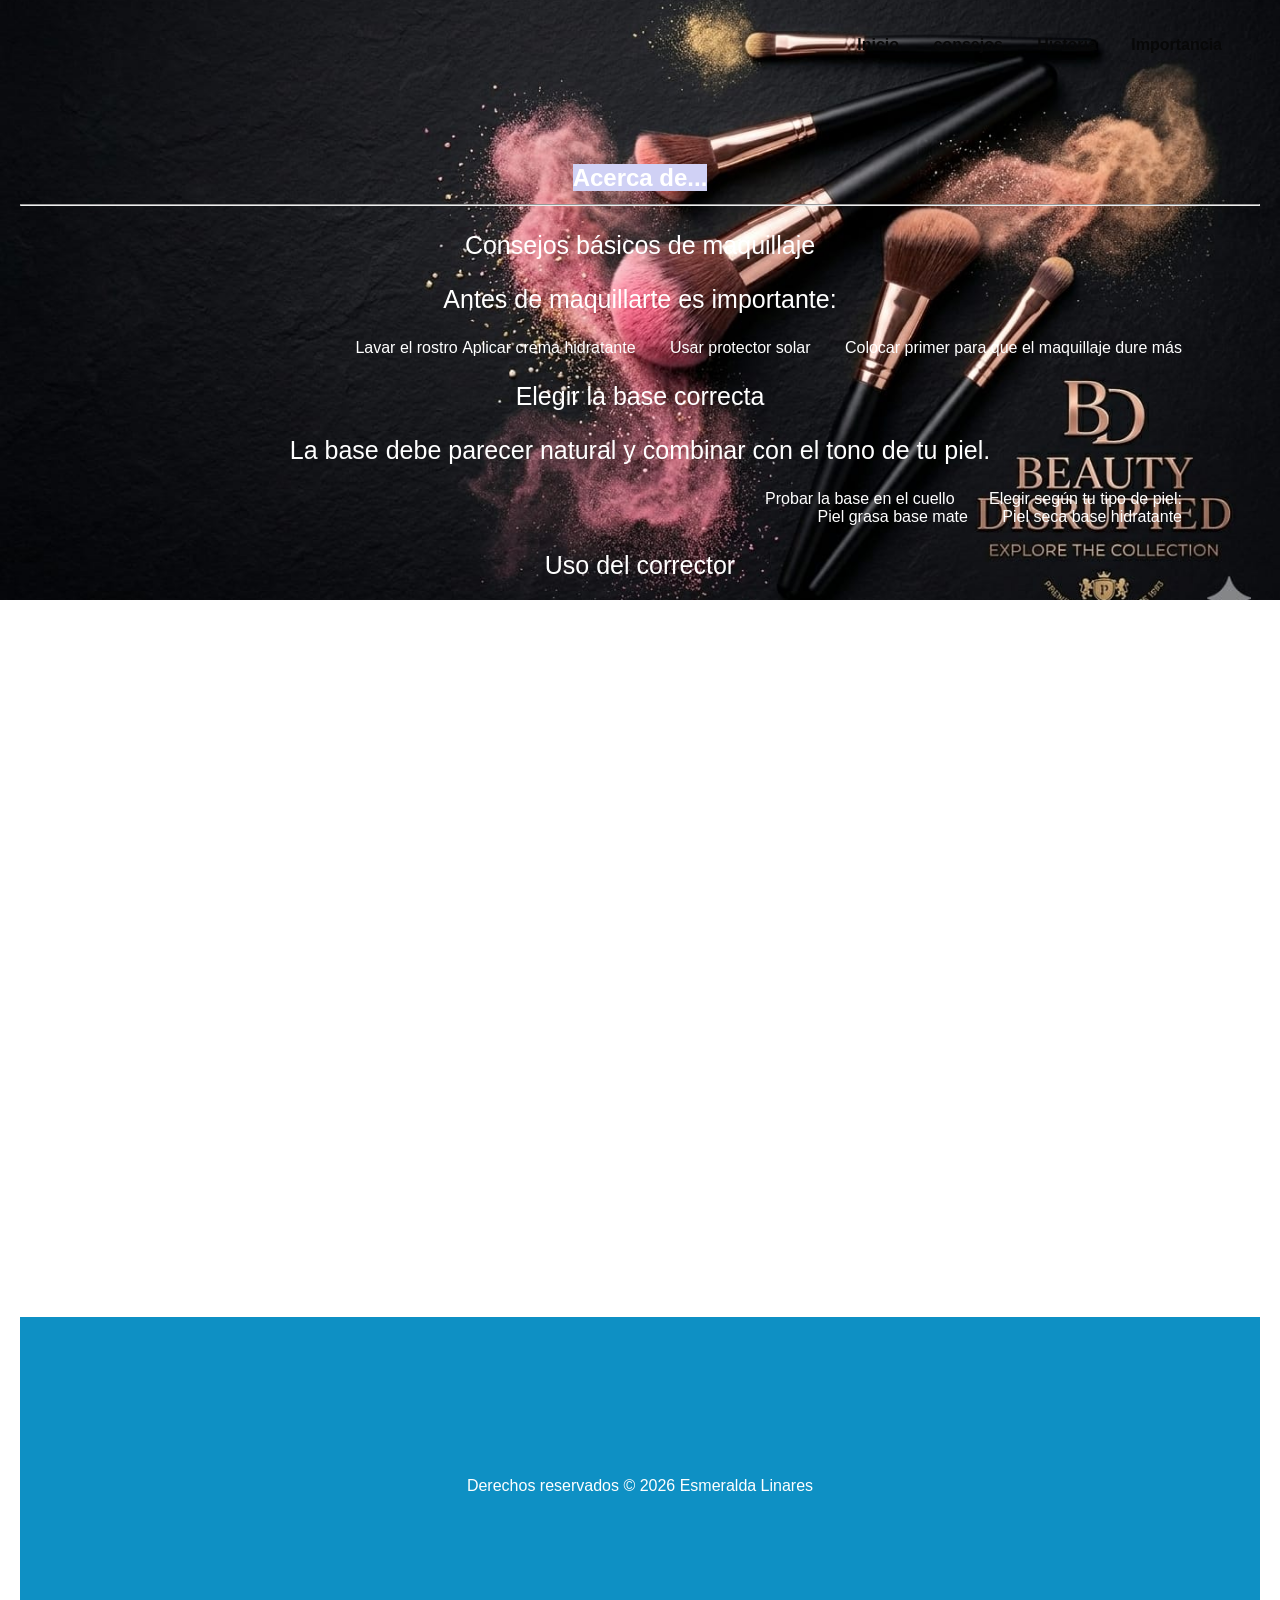
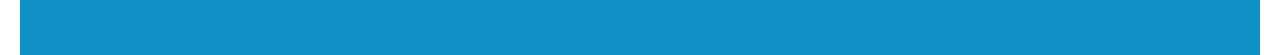
==== consejos.html @ 9aac24ac ""mis cambio"" ====
<!DOCTYPE html>
<html lang="es">
    <link rel="stylesheet" href="styles.css">
    <header id="mi-encabezado">
        <title>consejos del maquillaje</title>
       <nav>
<ul>
<li><a href="index.html">Inicio</a></li>
<li><a href="consejos.html">consejos</a></li>
<li><a href="historia.html">Historia</a></li>
<li><a href="cuido.html">Importancia</a></li>
</ul>
</nav>

<body>
<main>
    <section class="contenido"></section>
    <h2> <span style="background-color:rgb(208, 209, 245);" ;>Acerca
de...</span>
<tr><td> <hr>
</hr></h2>
<p>Consejos básicos de maquillaje</p>
<p>Antes de maquillarte es importante:</p>
<ul style="list-style-type: circle;"></ul>

<ul>Lavar el rostro</li>
<li>Aplicar crema hidratante</li>
<li>Usar protector solar</li>
<li>Colocar primer para que el maquillaje dure más</li>
</ul>
<p>Elegir la base correcta</p>
<p>La base debe parecer natural y combinar con el tono de tu piel.</p>
<ul>
    <li>Probar la base en el cuello</li>
    <li>Elegir según tu tipo de piel:</li>
    <ul style="list-style-type: circle;"></ul>
    <li>Piel grasa  base mate</li>
    <li>Piel seca   base hidratante</li>
</ul>
<p>Uso del corrector</p>
<p>El corrector ayuda a cubrir:</p>
<ul>
    <li>Ojeras</li>
    <li>Manchas</li>
    <li>Granitos</li>
</ul>
     <p>Tips</p>
    <p>Usa un corrector un poco más claro que tu piel para iluminar la mirada.</p>
    <p>Maquillaje de ojos</p>
    <p>Para un look natural:</p>
    <ul>
        <li>Sombras claras</li>
        <li>Deliniado fino</li>
        <li>Máscara de pestañas suave</li>
    </ul>
    <p>Para un look elegante:</p>
    <ul>
        <li>Sombras oscuras</li>
        <li>Efecto smokey eyes</li>
        <li>Pestañas más marcadas</li>
    </ul>
    <p>Labiales</p>
    <p>Colores recomendados:</p>
    <ul>
        <li>Nude    maquillaje natural</li>
        <li>Rojo    elegante</li>
        <li>Rosa    juvenil</li>
    </ul>
    <p>Consejo:</p>
    <p>Exfolia tus labios antes de aplicar labial para un acabado más suave.</p>
</td></tr>
</section>
</main>
<div class="footer">Derechos reservados © 2026 Esmeralda Linares</div>
<script src="script.js"></script>
</body>
</html>
---- styles.css ----
/*CONFIGURACION DEL ENCABEZADO*/
#mi-encabezado{
background-image:url('img/imagen14.jpeg');
background-size: cover; /* Ajusta la imagen para cubrir todo el fondo */
background-position: center; /* Centra la imagen en el encabezado */
height: 35rem; /* Altura del encabezado (ajusta según tus necesidades) */

color: #ffffff; /* Color del texto en el encabezado para asegurar la legibilidad */
text-orientation: upright;
text-align: center; /* Alinea el contenido al centro del encabezado */
padding: 20px; /* Espacio de relleno interno para el contenido */

}

/* Estilos adicionales para el Título en el encabezado */
#mi-encabezado h1 {
font-size: 45px; /* Tamaño de fuente del título */
font-family: Arial, Helvetica, sans-serif;
}

/* Estilos adicionales para el texto en el encabezado */
#mi-encabezado p {
font-size: 25px; /* Tamaño de fuente del texto del encabezado */
}

/*CONFIGURACION DEL MENU*/

/* Establece el fondo transparente para el menú */
nav {
background-color: rgba(255, 255, 255, 0);
padding: 20px;
position: fixed; /* Posiciona el menú en la parte superior de la página */
top: 0;
left: 0;
width: 100%;
transition: background-color 0.5s; /* Transición suave para el cambio de color de
fondo */

}

/* Estilos para los elementos menu*/
ul {
list-style-type: none;
text-align: right;
margin-right: 3rem;
}

/*elementos de la lista del menu*/
li {
display: inline;
margin-right: 30px; /* Espacio entre elementos del menú */
}

a {
text-decoration: none;
color: #080808; /* Color del texto del menú */
font-weight: bold;
}

/* Cambia el color del enlace cuando se pasa el mouse por encima */
a:hover {
color: #ff9900; /* Cambia el color al pasar el mouse por encima */
}

/*CONFIGURACION DEL BODY*/
body {
/*configura los margenes de la página*/
margin-top: 0px; /* Ajusta según la altura del menú */
margin-left: 0px;
margin-right: 0px;
font-family: Arial, Helvetica, sans-serif;
}

/*CONFIGURACION DEL CONTENIDO*/
.contenido {
/* configura el color, tamaño de fuente y alineación del texto en el cuerpo de la
página */
color: #000000;
font-size: 20px;
padding: 5%;
text-align:justify;

font-family: Arial, Helvetica, sans-serif;
}

.footer {
background-color: rgb(14, 144, 196); /* Cambia el color de fondo a azul */
padding: 10rem;
color: #fffdfd;
color: #ffffff; /* Color del texto en el encabezado para asegurar la legibilidad */
text-align: center; /* Alinea el contenido al centro del encabezado */
font-family: Arial, Helvetica, sans-serif;
}
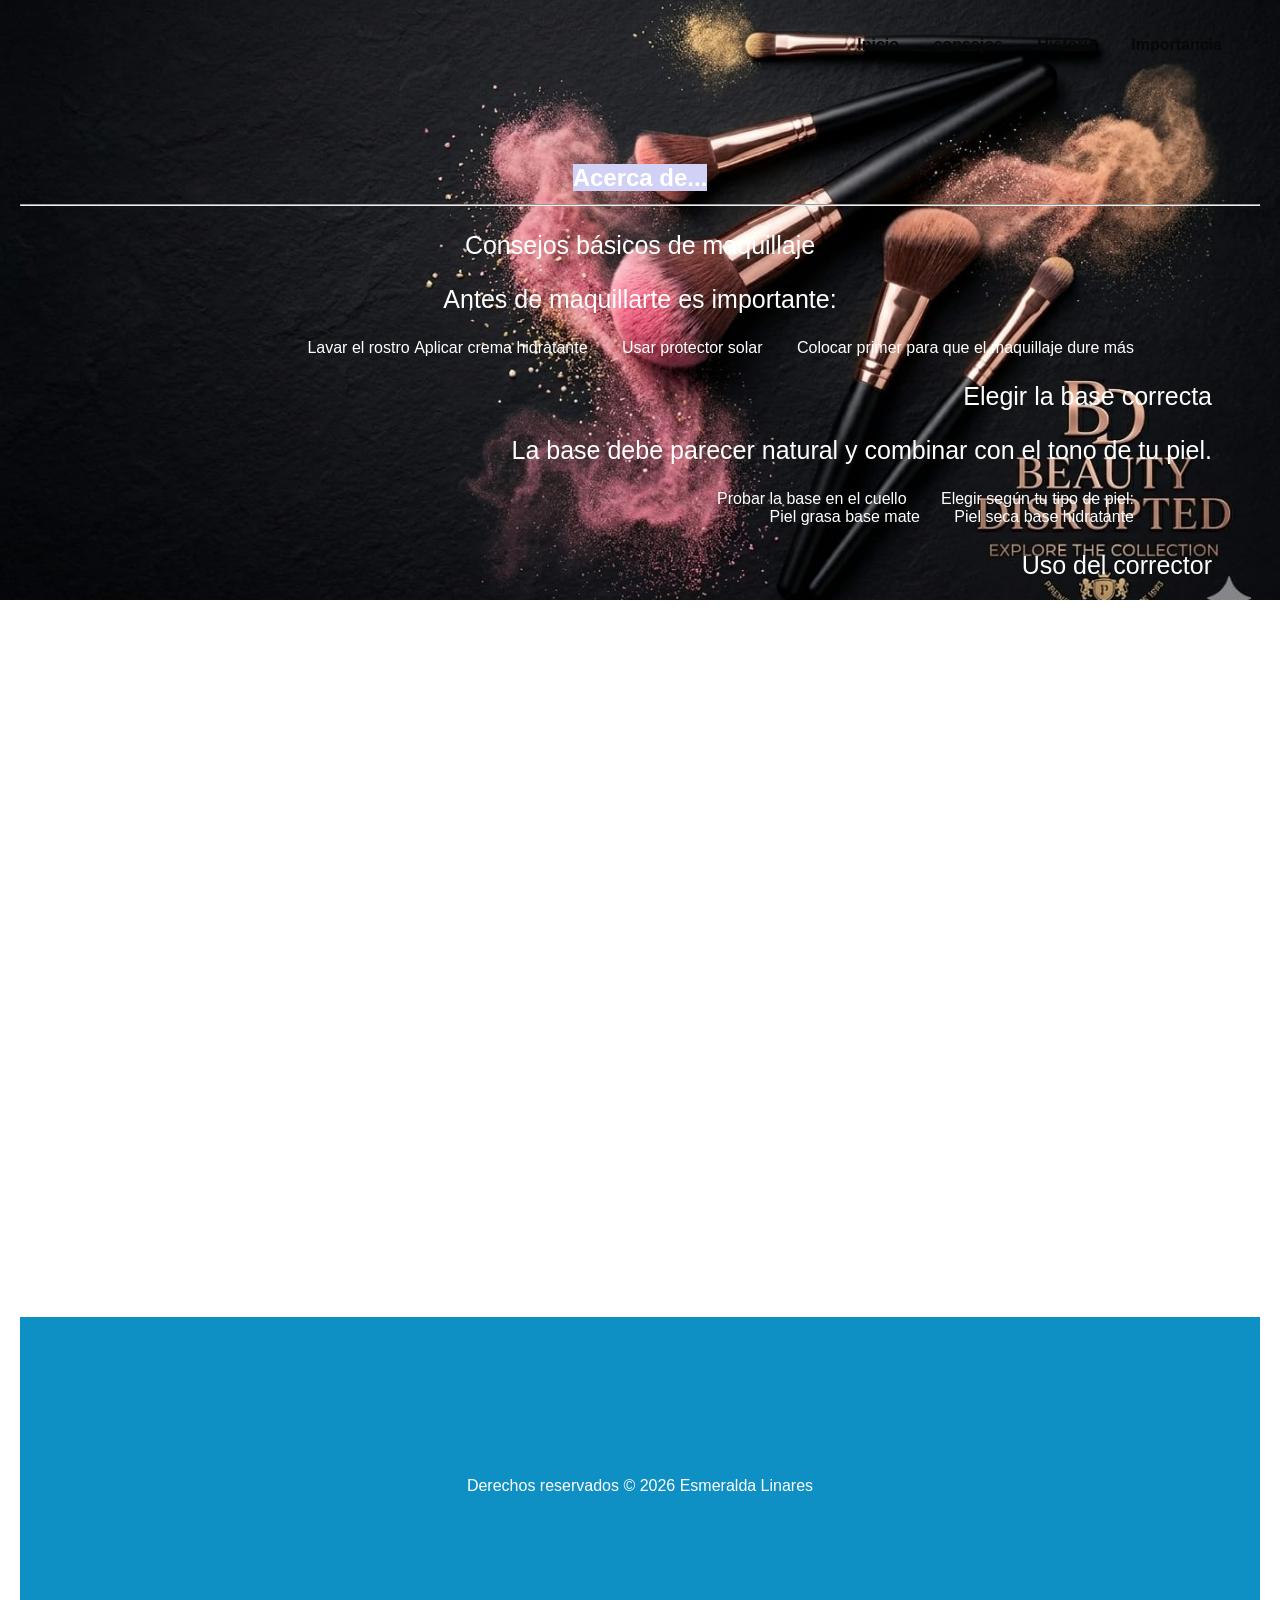
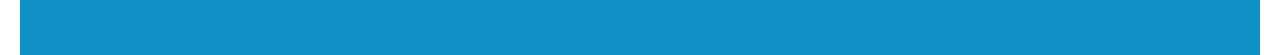
==== commit ef3a6857: "mis cambios" ====
--- a/consejos.html
+++ b/consejos.html
@@ -21,7 +21,7 @@
 </hr></h2>
 <p>Consejos básicos de maquillaje</p>
 <p>Antes de maquillarte es importante:</p>
-<ul style="list-style-type: circle;"></ul>
+<ul>
 
 <ul>Lavar el rostro</li>
 <li>Aplicar crema hidratante</li>
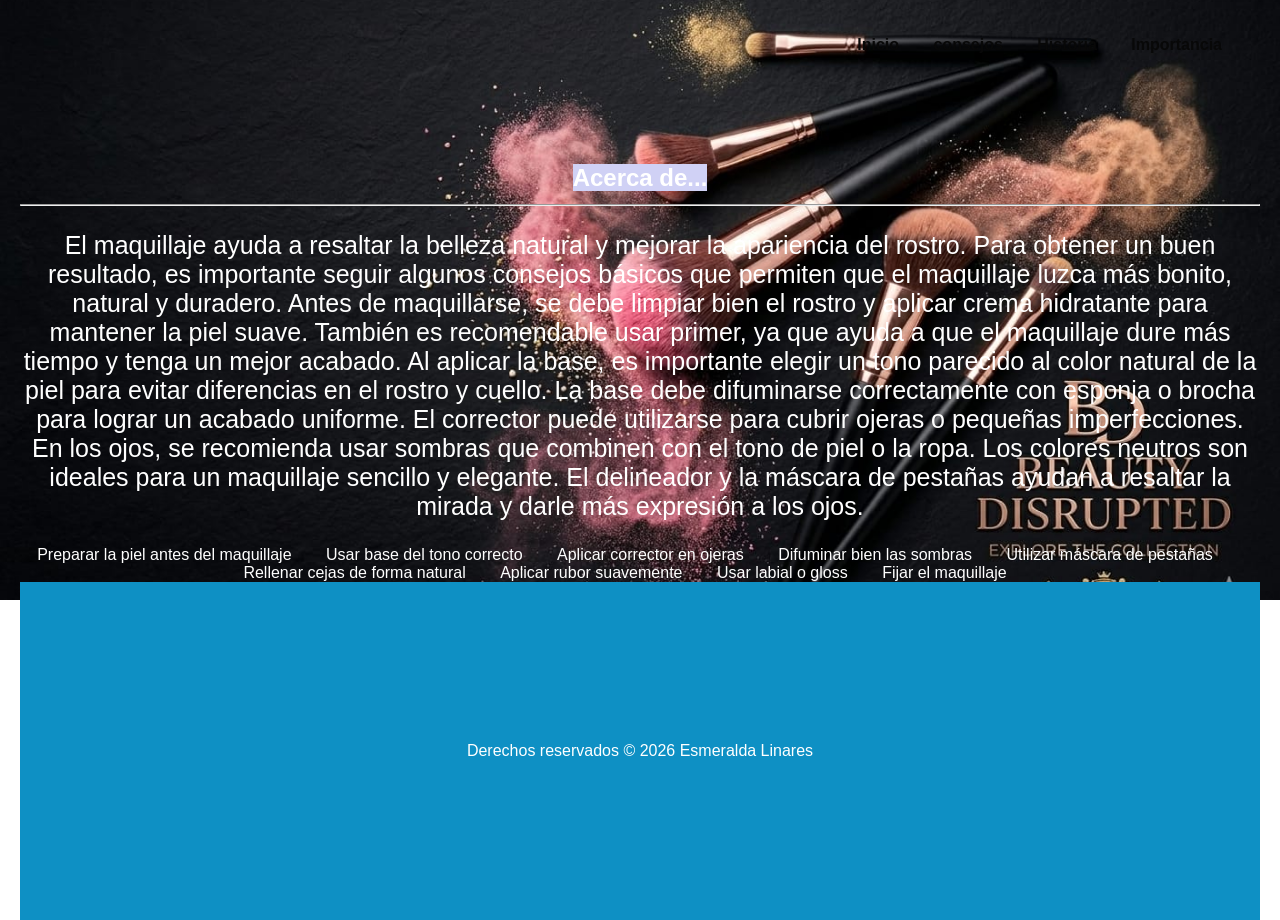
==== commit b40e3fc7: ""mis cambios"" ====
--- a/consejos.html
+++ b/consejos.html
@@ -19,55 +19,25 @@
 de...</span>
 <tr><td> <hr>
 </hr></h2>
-<p>Consejos básicos de maquillaje</p>
-<p>Antes de maquillarte es importante:</p>
+<p>El maquillaje ayuda a resaltar la belleza natural y mejorar la apariencia del rostro. Para obtener un buen resultado, es importante seguir algunos consejos básicos que permiten que el maquillaje luzca más bonito, natural y duradero.
+
+Antes de maquillarse, se debe limpiar bien el rostro y aplicar crema hidratante para mantener la piel suave. También es recomendable usar primer, ya que ayuda a que el maquillaje dure más tiempo y tenga un mejor acabado.
+
+Al aplicar la base, es importante elegir un tono parecido al color natural de la piel para evitar diferencias en el rostro y cuello. La base debe difuminarse correctamente con esponja o brocha para lograr un acabado uniforme. El corrector puede utilizarse para cubrir ojeras o pequeñas imperfecciones.
+
+En los ojos, se recomienda usar sombras que combinen con el tono de piel o la ropa. Los colores neutros son ideales para un maquillaje sencillo y elegante. El delineador y la máscara de pestañas ayudan a resaltar la mirada y darle más expresión a los ojos.
+</p
 <ul>
-
-<ul>Lavar el rostro</li>
-<li>Aplicar crema hidratante</li>
-<li>Usar protector solar</li>
-<li>Colocar primer para que el maquillaje dure más</li>
+  <li>Preparar la piel antes del maquillaje</li>
+  <li>Usar base del tono correcto</li>
+  <li>Aplicar corrector en ojeras</li>
+  <li>Difuminar bien las sombras</li>
+  <li>Utilizar máscara de pestañas</li>
+  <li>Rellenar cejas de forma natural</li>
+  <li>Aplicar rubor suavemente</li>
+  <li>Usar labial o gloss</li>
+  <li>Fijar el maquillaje</li>
 </ul>
-<p>Elegir la base correcta</p>
-<p>La base debe parecer natural y combinar con el tono de tu piel.</p>
-<ul>
-    <li>Probar la base en el cuello</li>
-    <li>Elegir según tu tipo de piel:</li>
-    <ul style="list-style-type: circle;"></ul>
-    <li>Piel grasa  base mate</li>
-    <li>Piel seca   base hidratante</li>
-</ul>
-<p>Uso del corrector</p>
-<p>El corrector ayuda a cubrir:</p>
-<ul>
-    <li>Ojeras</li>
-    <li>Manchas</li>
-    <li>Granitos</li>
-</ul>
-     <p>Tips</p>
-    <p>Usa un corrector un poco más claro que tu piel para iluminar la mirada.</p>
-    <p>Maquillaje de ojos</p>
-    <p>Para un look natural:</p>
-    <ul>
-        <li>Sombras claras</li>
-        <li>Deliniado fino</li>
-        <li>Máscara de pestañas suave</li>
-    </ul>
-    <p>Para un look elegante:</p>
-    <ul>
-        <li>Sombras oscuras</li>
-        <li>Efecto smokey eyes</li>
-        <li>Pestañas más marcadas</li>
-    </ul>
-    <p>Labiales</p>
-    <p>Colores recomendados:</p>
-    <ul>
-        <li>Nude    maquillaje natural</li>
-        <li>Rojo    elegante</li>
-        <li>Rosa    juvenil</li>
-    </ul>
-    <p>Consejo:</p>
-    <p>Exfolia tus labios antes de aplicar labial para un acabado más suave.</p>
 </td></tr>
 </section>
 </main>
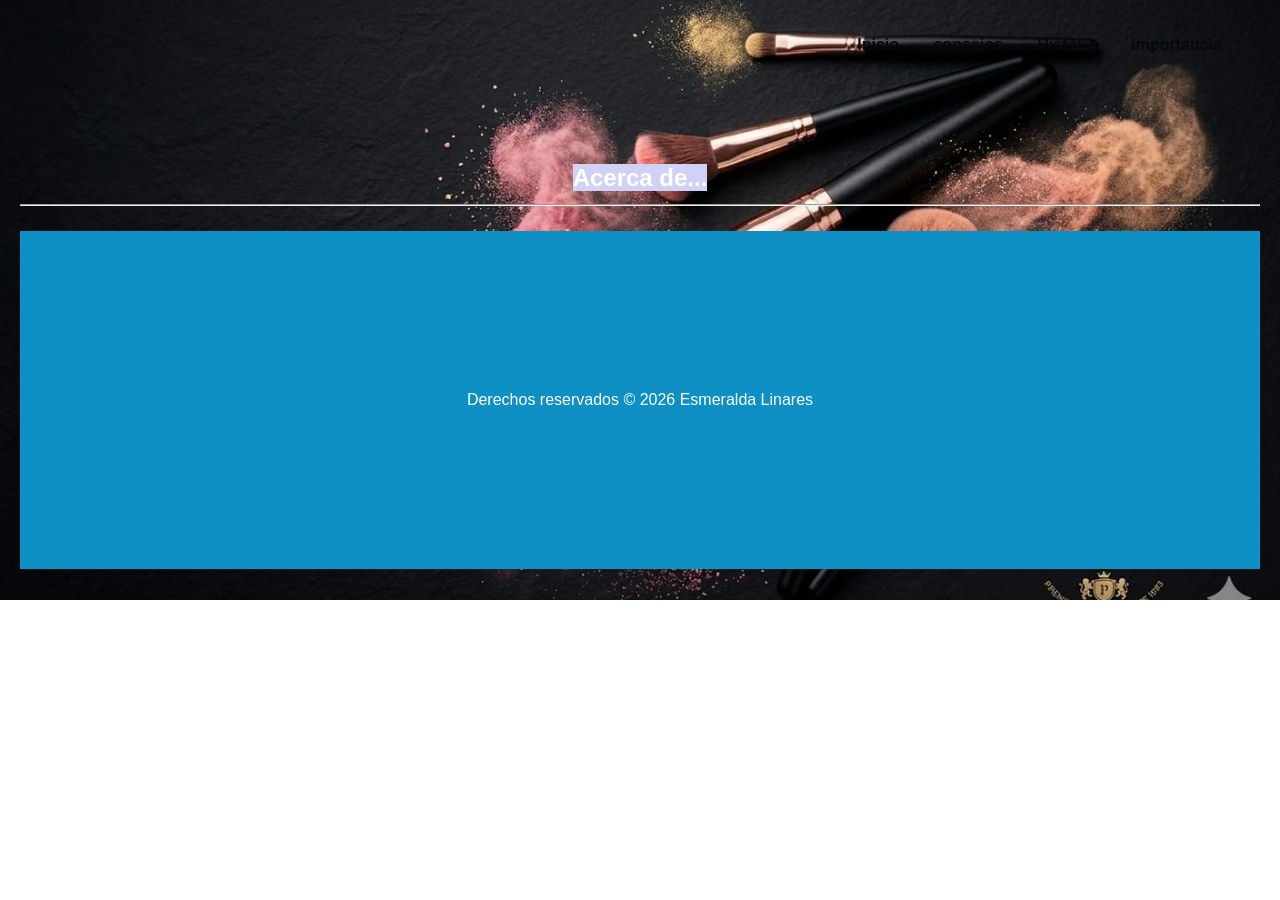
==== commit 411f686d: ""mis cambios"" ====
--- a/consejos.html
+++ b/consejos.html
@@ -17,27 +17,11 @@
     <section class="contenido"></section>
     <h2> <span style="background-color:rgb(208, 209, 245);" ;>Acerca
 de...</span>
+
 <tr><td> <hr>
-</hr></h2>
-<p>El maquillaje ayuda a resaltar la belleza natural y mejorar la apariencia del rostro. Para obtener un buen resultado, es importante seguir algunos consejos básicos que permiten que el maquillaje luzca más bonito, natural y duradero.
+</h2></h2>
 
-Antes de maquillarse, se debe limpiar bien el rostro y aplicar crema hidratante para mantener la piel suave. También es recomendable usar primer, ya que ayuda a que el maquillaje dure más tiempo y tenga un mejor acabado.
-
-Al aplicar la base, es importante elegir un tono parecido al color natural de la piel para evitar diferencias en el rostro y cuello. La base debe difuminarse correctamente con esponja o brocha para lograr un acabado uniforme. El corrector puede utilizarse para cubrir ojeras o pequeñas imperfecciones.
-
-En los ojos, se recomienda usar sombras que combinen con el tono de piel o la ropa. Los colores neutros son ideales para un maquillaje sencillo y elegante. El delineador y la máscara de pestañas ayudan a resaltar la mirada y darle más expresión a los ojos.
-</p
-<ul>
-  <li>Preparar la piel antes del maquillaje</li>
-  <li>Usar base del tono correcto</li>
-  <li>Aplicar corrector en ojeras</li>
-  <li>Difuminar bien las sombras</li>
-  <li>Utilizar máscara de pestañas</li>
-  <li>Rellenar cejas de forma natural</li>
-  <li>Aplicar rubor suavemente</li>
-  <li>Usar labial o gloss</li>
-  <li>Fijar el maquillaje</li>
-</ul>
+<p></p>
 </td></tr>
 </section>
 </main>
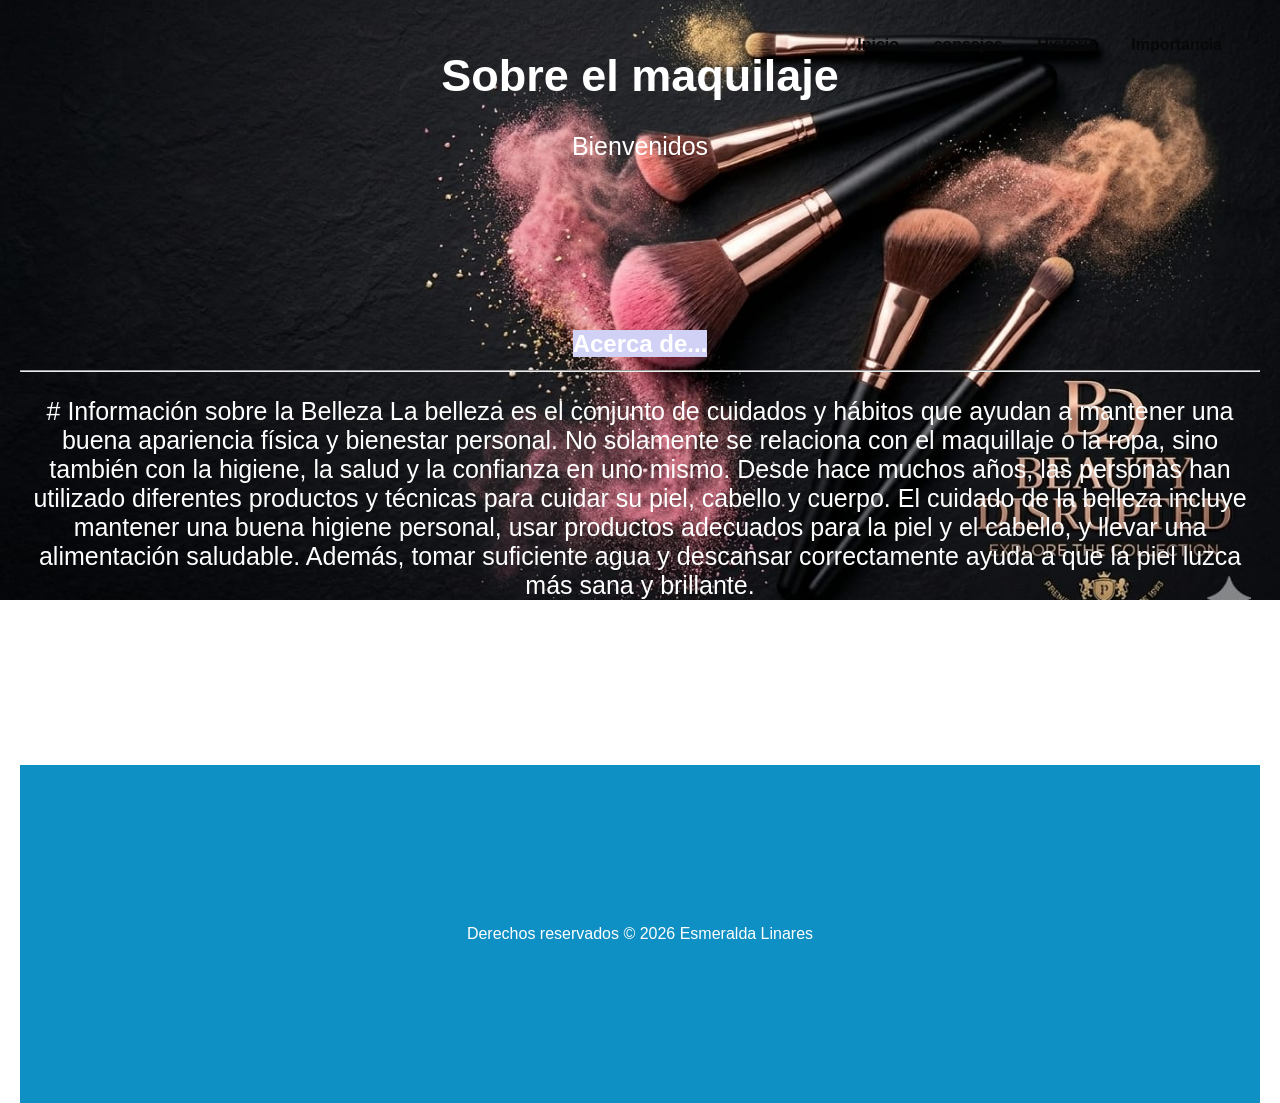
==== commit 36c0de28: ""mis cambios"" ====
--- a/consejos.html
+++ b/consejos.html
@@ -12,6 +12,10 @@
 </ul>
 </nav>
 
+<!--Texto del encabezado-->
+<h1>Sobre el maquilaje</h1>
+<p>Bienvenidos</p>
+
 <body>
 <main>
     <section class="contenido"></section>
@@ -21,7 +25,18 @@
 <tr><td> <hr>
 </h2></h2>
 
-<p></p>
+<p># Información sobre la Belleza
+
+La belleza es el conjunto de cuidados y hábitos que ayudan a mantener una buena apariencia física y bienestar personal. No solamente se relaciona con el maquillaje o la ropa, sino también con la higiene, la salud y la confianza en uno mismo. Desde hace muchos años, las personas han utilizado diferentes productos y técnicas para cuidar su piel, cabello y cuerpo.
+
+El cuidado de la belleza incluye mantener una buena higiene personal, usar productos adecuados para la piel y el cabello, y llevar una alimentación saludable. Además, tomar suficiente agua y descansar correctamente ayuda a que la piel luzca más sana y brillante.</p>
+
+El maquillaje es una herramienta utilizada para resaltar los rasgos del rostro y mejorar la apariencia. Existen diferentes tipos de maquillaje según la ocasión, como maquillaje natural, artístico o profesional. También es importante desmaquillarse correctamente para evitar daños en la piel.</p>
+
+Otro aspecto importante es el cuidado del cabello. Mantenerlo limpio, hidratado y protegido del calor ayuda a conservarlo fuerte y saludable. Muchas personas también utilizan tratamientos capilares para mejorar su apariencia.
+
+La belleza también está relacionada con la autoestima y la seguridad personal. Sentirse bien consigo mismo ayuda a transmitir confianza y una actitud positiva frente a los demás.
+</p>
 </td></tr>
 </section>
 </main>
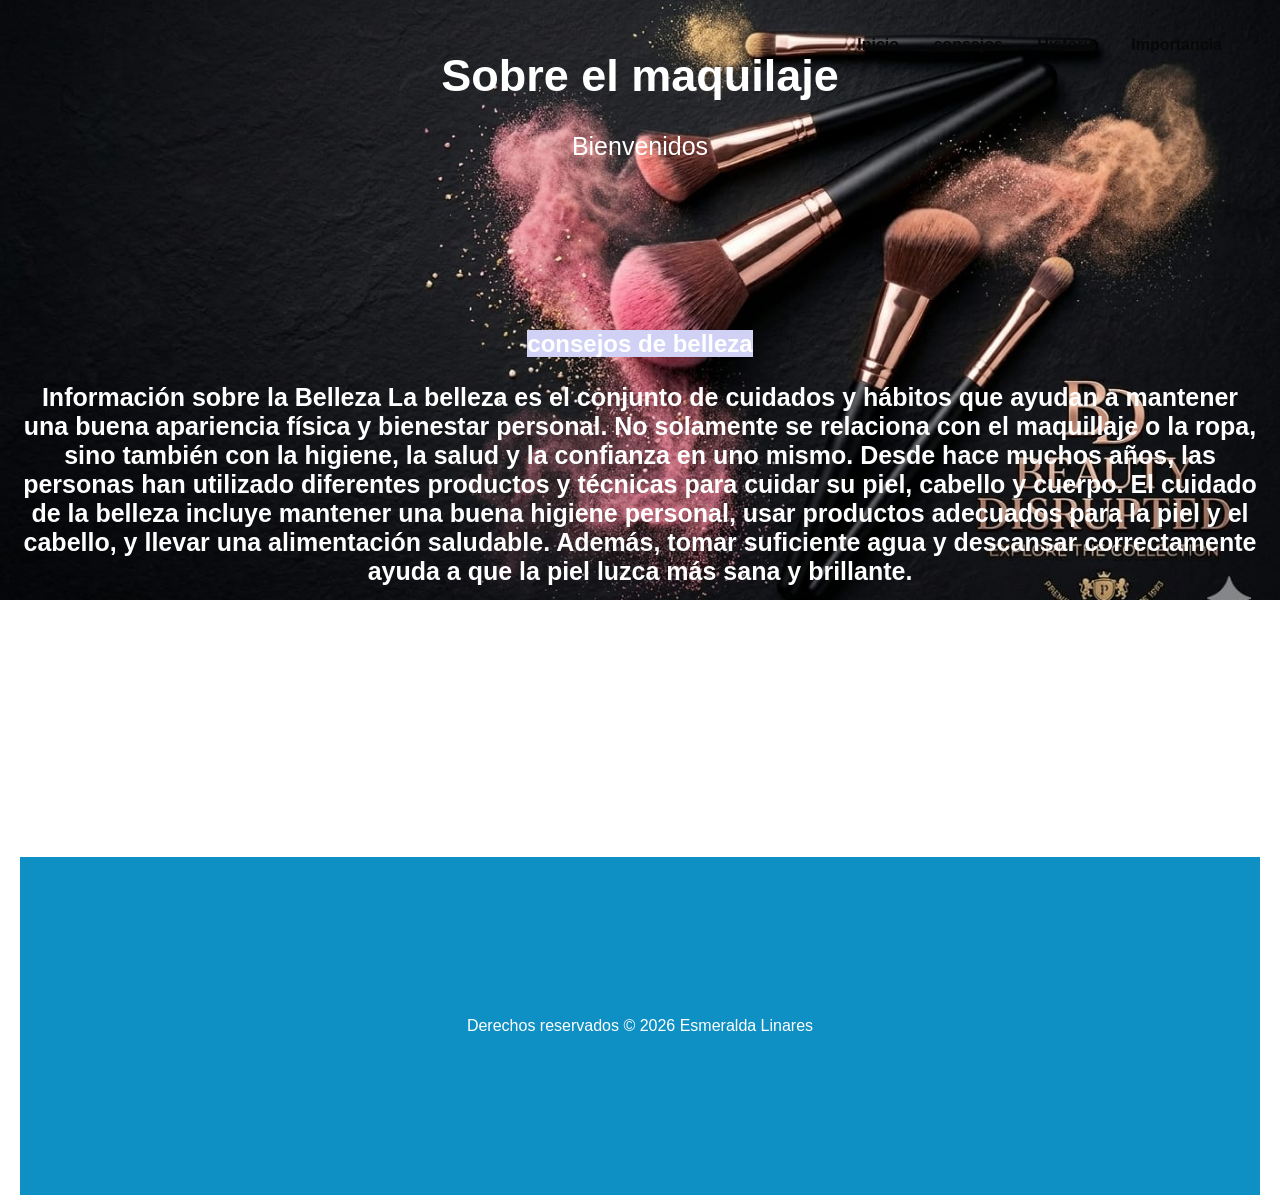
==== commit 563b584c: ""mis cambios"" ====
--- a/consejos.html
+++ b/consejos.html
@@ -19,25 +19,18 @@
 <body>
 <main>
     <section class="contenido"></section>
-    <h2> <span style="background-color:rgb(208, 209, 245);" ;>Acerca
-de...</span>
+    <h2> <span style="background-color:rgb(208, 209, 245);" ;>consejos de belleza</span>
 
-<tr><td> <hr>
-</h2></h2>
 
-<p># Información sobre la Belleza
-
-La belleza es el conjunto de cuidados y hábitos que ayudan a mantener una buena apariencia física y bienestar personal. No solamente se relaciona con el maquillaje o la ropa, sino también con la higiene, la salud y la confianza en uno mismo. Desde hace muchos años, las personas han utilizado diferentes productos y técnicas para cuidar su piel, cabello y cuerpo.
-
+<p>Información sobre la Belleza La belleza es el conjunto de cuidados y hábitos que ayudan a mantener una buena apariencia física y bienestar personal. No solamente se relaciona con el maquillaje o la ropa, sino también con la higiene, la salud y la confianza en uno mismo. Desde hace muchos años, las personas han utilizado diferentes productos y técnicas para cuidar su piel, cabello y cuerpo.
 El cuidado de la belleza incluye mantener una buena higiene personal, usar productos adecuados para la piel y el cabello, y llevar una alimentación saludable. Además, tomar suficiente agua y descansar correctamente ayuda a que la piel luzca más sana y brillante.</p>
 
 El maquillaje es una herramienta utilizada para resaltar los rasgos del rostro y mejorar la apariencia. Existen diferentes tipos de maquillaje según la ocasión, como maquillaje natural, artístico o profesional. También es importante desmaquillarse correctamente para evitar daños en la piel.</p>
 
 Otro aspecto importante es el cuidado del cabello. Mantenerlo limpio, hidratado y protegido del calor ayuda a conservarlo fuerte y saludable. Muchas personas también utilizan tratamientos capilares para mejorar su apariencia.
-
 La belleza también está relacionada con la autoestima y la seguridad personal. Sentirse bien consigo mismo ayuda a transmitir confianza y una actitud positiva frente a los demás.
 </p>
-</td></tr>
+
 </section>
 </main>
 <div class="footer">Derechos reservados © 2026 Esmeralda Linares</div>
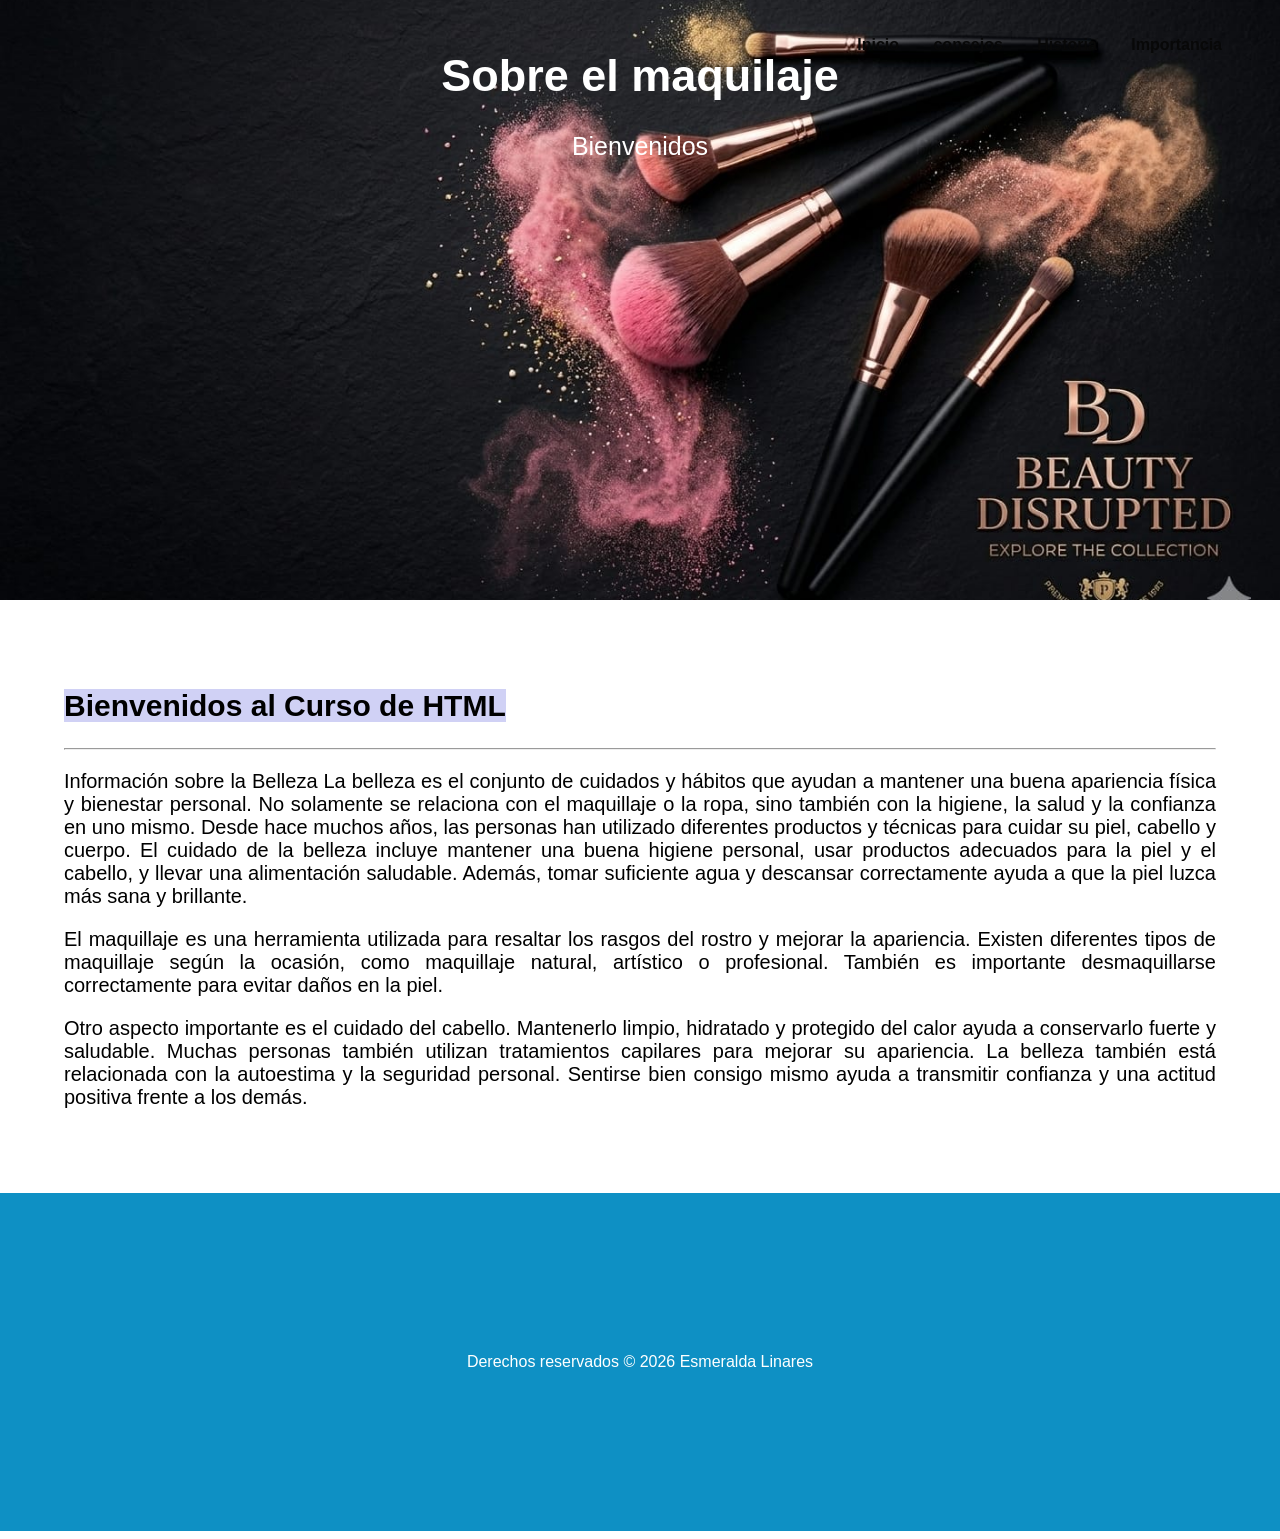
==== commit 29575890: ""mis cambios"" ====
--- a/consejos.html
+++ b/consejos.html
@@ -16,11 +16,20 @@
 <h1>Sobre el maquilaje</h1>
 <p>Bienvenidos</p>
 
+</header>
+
+<!--Cuerpo del HTML. Las configuraciones de estilos se encuentran en el archivo
+style.css-->
 <body>
+
 <main>
-    <section class="contenido"></section>
-    <h2> <span style="background-color:rgb(208, 209, 245);" ;>consejos de belleza</span>
-
+<!--*CONFIGURACION DEL TEXTO EN EL CUERPO. El tamño y tipo de letra
+estan especificados en el archivo style.css*-->
+<section class="contenido">
+<h2> <span style="background-color: rgb(208, 209, 245);" ;>Bienvenidos al
+Curso de HTML</span></h2>
+<tr><td> <hr>
+</hr>
 
 <p>Información sobre la Belleza La belleza es el conjunto de cuidados y hábitos que ayudan a mantener una buena apariencia física y bienestar personal. No solamente se relaciona con el maquillaje o la ropa, sino también con la higiene, la salud y la confianza en uno mismo. Desde hace muchos años, las personas han utilizado diferentes productos y técnicas para cuidar su piel, cabello y cuerpo.
 El cuidado de la belleza incluye mantener una buena higiene personal, usar productos adecuados para la piel y el cabello, y llevar una alimentación saludable. Además, tomar suficiente agua y descansar correctamente ayuda a que la piel luzca más sana y brillante.</p>
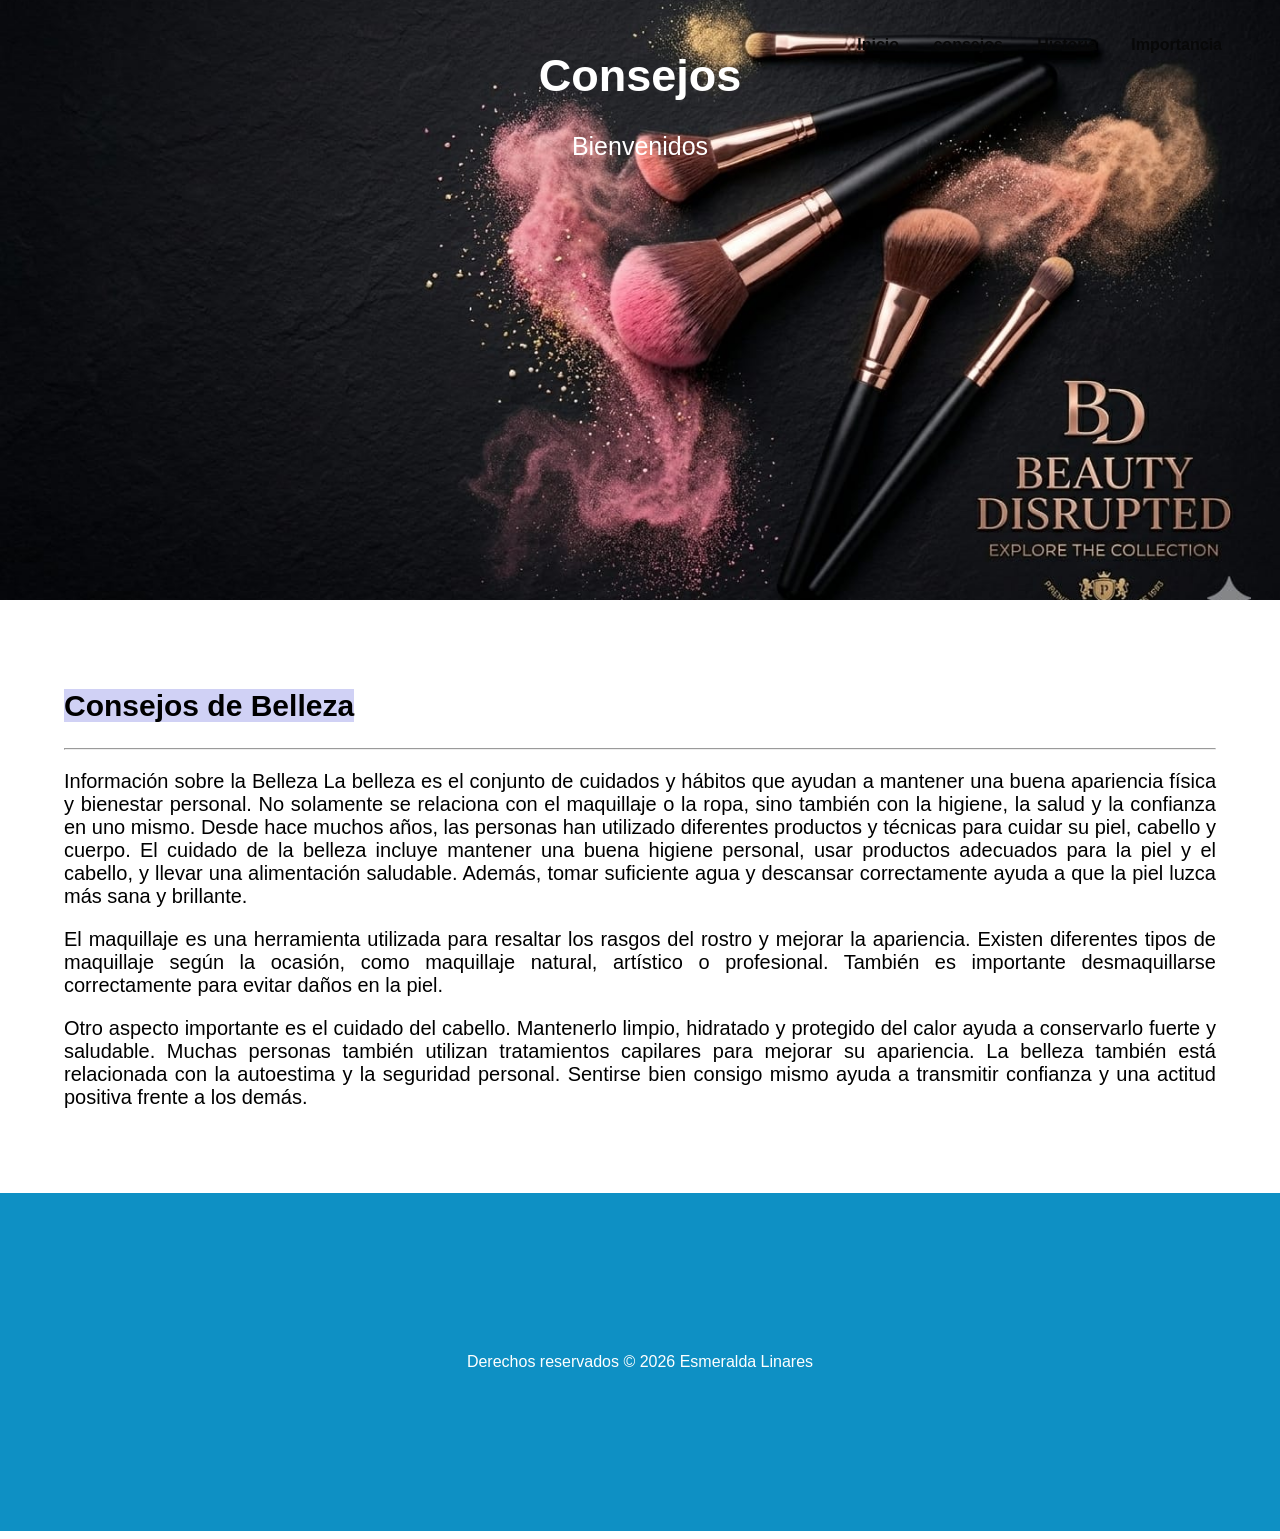
==== commit 663be62b: ""mis cambios"" ====
--- a/consejos.html
+++ b/consejos.html
@@ -13,7 +13,7 @@
 </nav>
 
 <!--Texto del encabezado-->
-<h1>Sobre el maquilaje</h1>
+<h1>Consejos</h1>
 <p>Bienvenidos</p>
 
 </header>
@@ -26,8 +26,7 @@
 <!--*CONFIGURACION DEL TEXTO EN EL CUERPO. El tamño y tipo de letra
 estan especificados en el archivo style.css*-->
 <section class="contenido">
-<h2> <span style="background-color: rgb(208, 209, 245);" ;>Bienvenidos al
-Curso de HTML</span></h2>
+<h2> <span style="background-color: rgb(208, 209, 245);" ;>Consejos de Belleza</span></h2>
 <tr><td> <hr>
 </hr>
 
